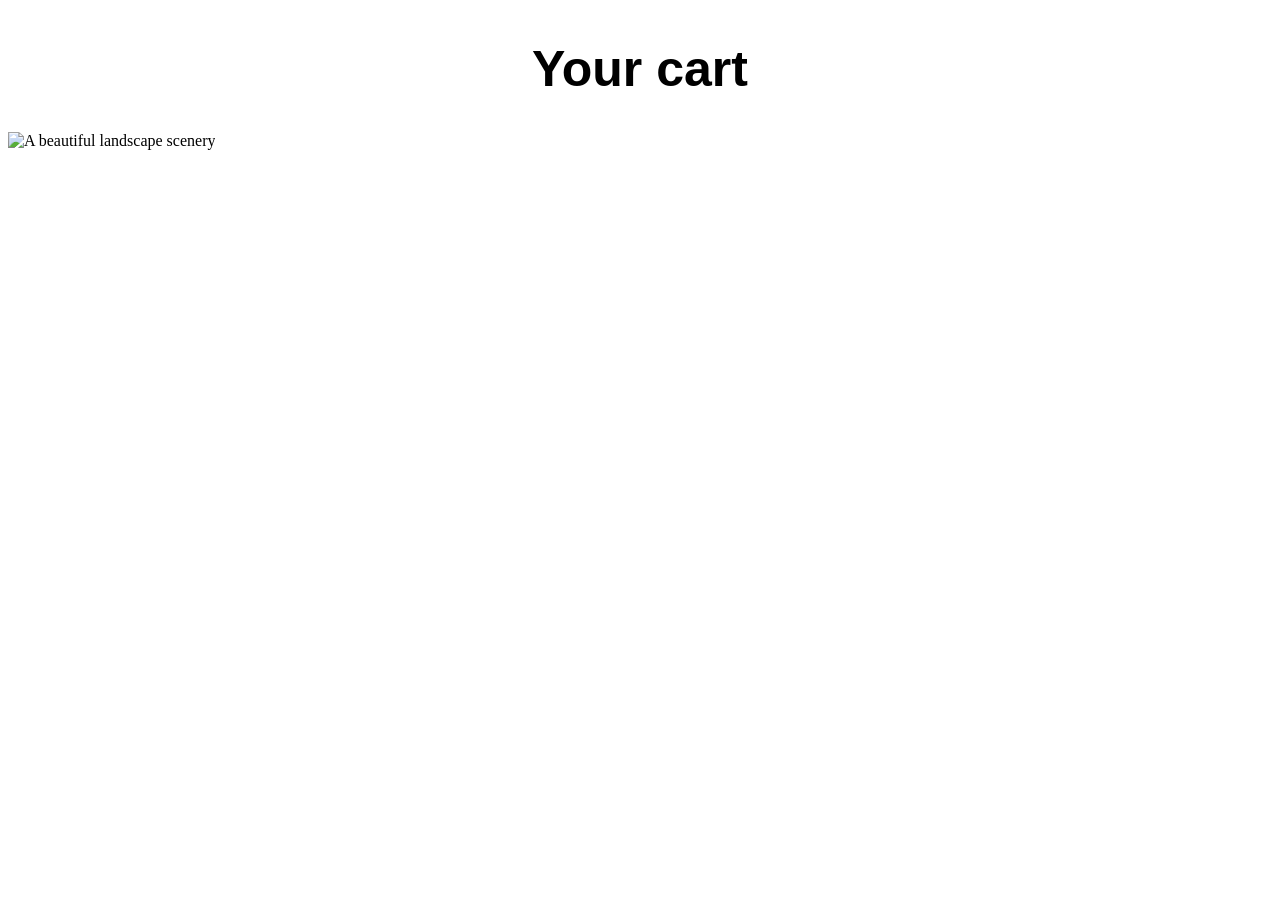
==== index.html @ 97962879 "Update index.html" ====
<!DOCTYPE html>
<html lang="en">

<head>
    <meta charset="UTF-8">
    <meta name="viewport" content="width=device-width, initial-scale=1.0">
    <title>bubble tea bros</title>
    <style>
    
    </style>
</head>
<h1><strong><style>
        /* This targets your main title */
        h1 {
            text-align: center;  /* Puts it in the middle */
            font-size: 50px;     /* Makes it big (adjust the number as needed) */
               font-family: 'Brush Script MT', cursive, sans-serif;
            margin-top: 40px;    /* Adds space above the header */
        }
    </style></strong>
Your cart</h1>
<img src="c:\Users\261507R\SIT PROJ PROPOSAL.png" alt="A beautiful landscape scenery">
</html>
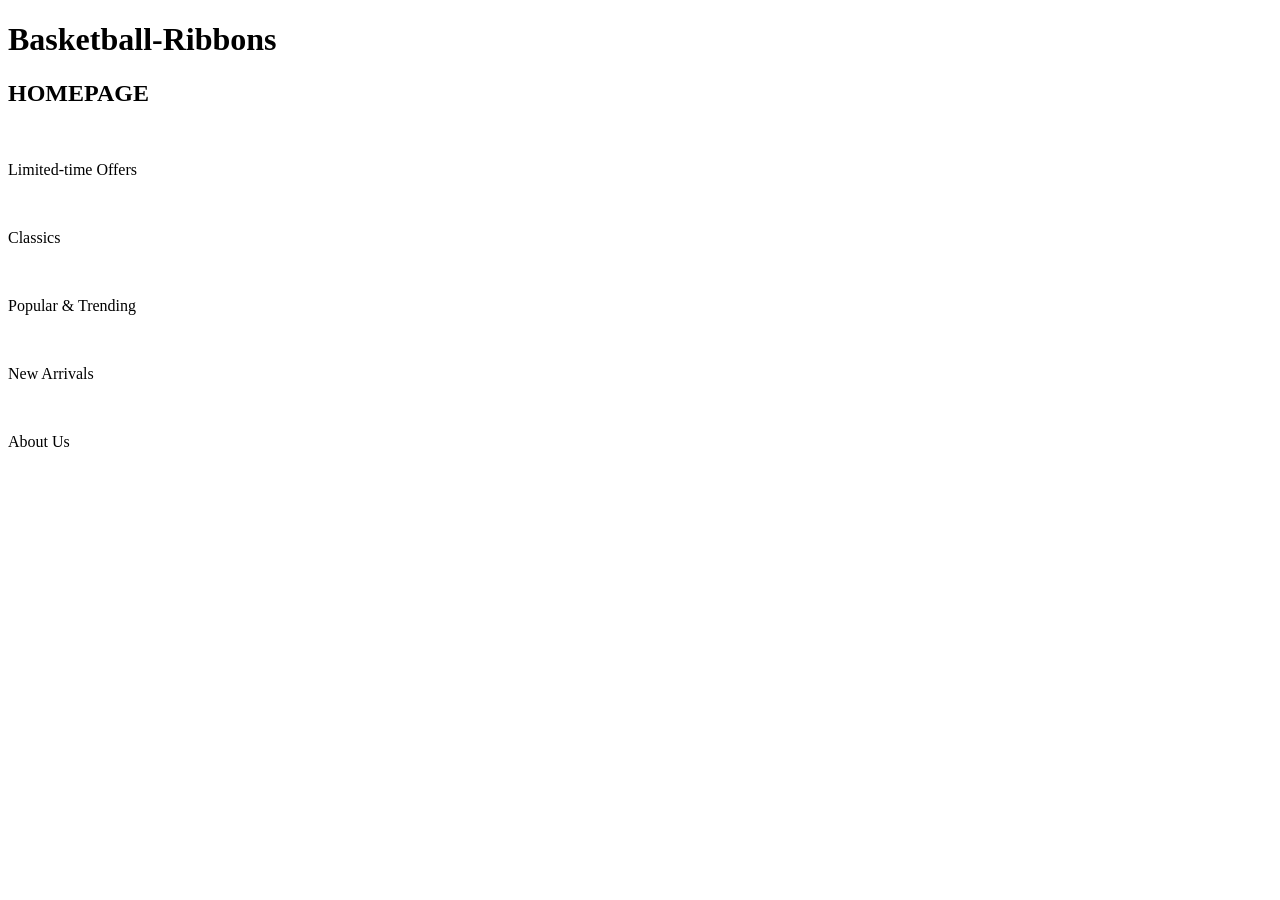
==== commit 31c1a517: "Update index.html" ====
--- a/index.html
+++ b/index.html
@@ -1,23 +1,27 @@
+<!-- Author of File: Firmansyah Aziz, 261107W -->
+<!-- Can't forget the citations! -->
+
 <!DOCTYPE html>
 <html lang="en">
-
-<head>
-    <meta charset="UTF-8">
-    <meta name="viewport" content="width=device-width, initial-scale=1.0">
-    <title>bubble tea bros</title>
-    <style>
-    
-    </style>
-</head>
-<h1><strong><style>
-        /* This targets your main title */
-        h1 {
-            text-align: center;  /* Puts it in the middle */
-            font-size: 50px;     /* Makes it big (adjust the number as needed) */
-               font-family: 'Brush Script MT', cursive, sans-serif;
-            margin-top: 40px;    /* Adds space above the header */
-        }
-    </style></strong>
-Your cart</h1>
-<img src="c:\Users\261507R\SIT PROJ PROPOSAL.png" alt="A beautiful landscape scenery">
+    <head>
+        <meta charset="utf-8">
+        <meta name="viewport"
+            content="width=device-width,
+            initial-scale=1.0">
+        <title>Homepage</title>
+    </head>
+    <body>
+        <h1>Basketball-Ribbons</h1>
+        <h2>HOMEPAGE</h2>
+        <br>
+        <p>Limited-time Offers</p>
+        <br>
+        <p>Classics</p>
+        <br>
+        <p>Popular & Trending</p>
+        <br>
+        <p>New Arrivals</p>
+        <br>
+        <p>About Us</p>
+    </body>
 </html>
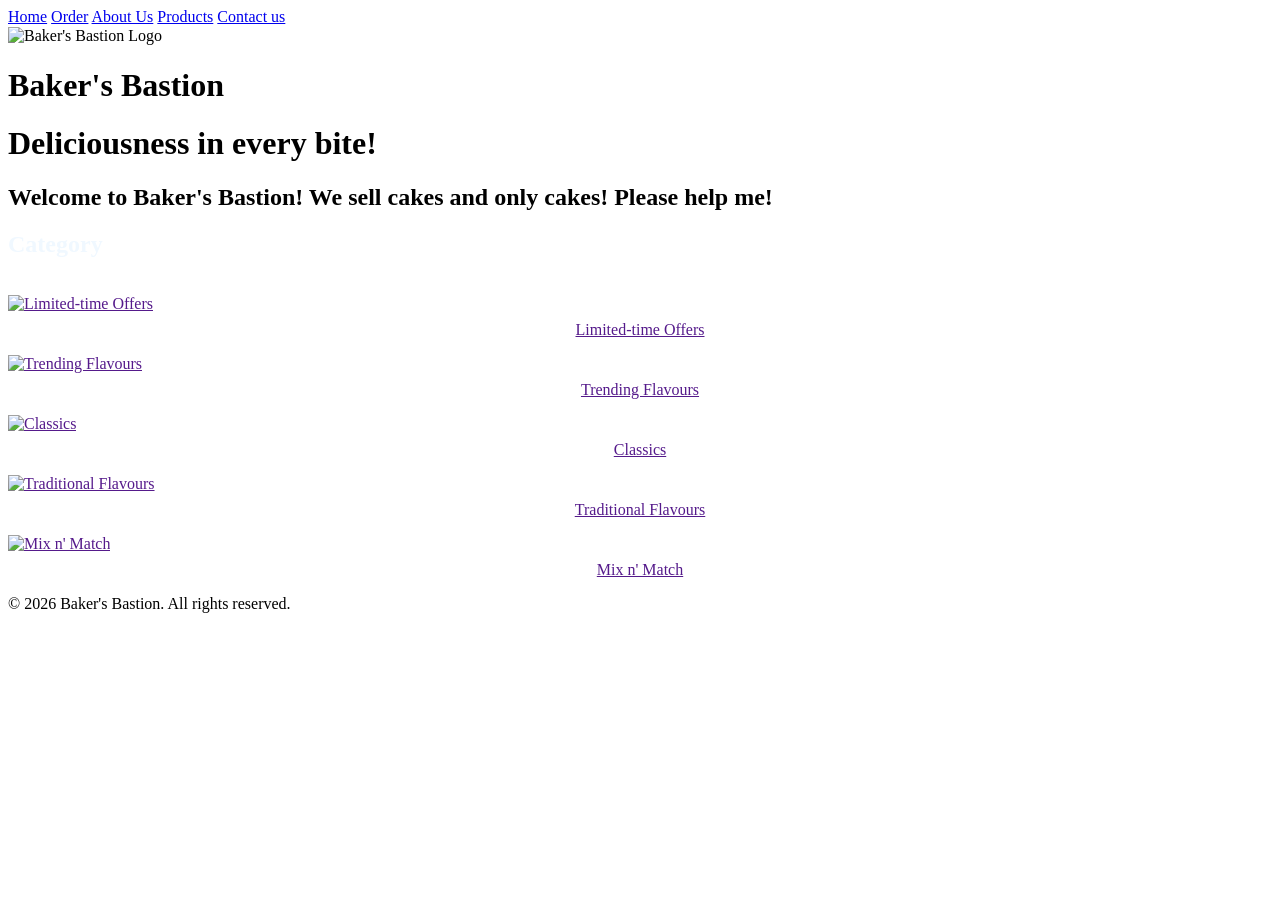
==== commit 7c4d024c: "finally updated homepage" ====
--- a/index.html
+++ b/index.html
@@ -3,25 +3,51 @@
 
 <!DOCTYPE html>
 <html lang="en">
-    <head>
-        <meta charset="utf-8">
-        <meta name="viewport"
-            content="width=device-width,
-            initial-scale=1.0">
-        <title>Homepage</title>
-    </head>
-    <body>
-        <h1>Basketball-Ribbons</h1>
-        <h2>HOMEPAGE</h2>
+    
+<head>     
+    <title>Baker's Bastion</title>
+    <link rel="stylesheet" href="css/stylef.css">
+    <nav>
+            <a href="index.html">Home</a>
+            <a href="order.html">Order</a>
+            <a href="abt us.html">About Us</a>
+            <a href="products.html">Products</a>
+            <a href="contactus.html">Contact us</a>
+    </nav>
+</head>
+<body>   
+    <div class="container"> 
+        <img src="Images/originalplaceholdericon.png" alt="Baker's Bastion Logo" style="width: 100px; display: inline; vertical-align: middle; margin-right: 25px;">
+        <h1 class="inline-brandname">Baker's Bastion</h1>
+        <h1 class="inline-brandslogan">Deliciousness in every bite!</h1>
+    </div>
+    <p class="section-one-divider"> <h2>Welcome to Baker's Bastion! We sell cakes and only cakes! Please help me!</h2></p>
+    <div class="section-two-divider"></div>
+    <h2 class="category-h" style="color: aliceblue;">Category</h2>
         <br>
-        <p>Limited-time Offers</p>
-        <br>
-        <p>Classics</p>
-        <br>
-        <p>Popular & Trending</p>
-        <br>
-        <p>New Arrivals</p>
-        <br>
-        <p>About Us</p>
+        <div class="container">
+            <a href="" class="category-i">
+                <img src="Images/originalplaceholdericon.png" alt="Limited-time Offers" style="width: 150px; display: block;">
+                <p style="text-align: center; margin-top: 8px;">Limited-time Offers</p>
+            </a>
+            <a href="" class="category-i">
+                <img src="Images/originalplaceholdericon.png" alt="Trending Flavours" class="category-i-imgstyle">
+                <p style="text-align: center; margin-top: 8px;">Trending Flavours</p>
+            </a>
+            <a href="" class="category-i">
+                <img src="Images/originalplaceholdericon.png" alt="Classics" class="category-i-imgstyle">
+                <p style="text-align: center; margin-top: 8px;">Classics</p>
+            </a>
+            <a href="" class="category-i">
+                <img src="Images/originalplaceholdericon.png" alt="Traditional Flavours" class="category-i-imgstyle">
+                <p style="text-align: center; margin-top: 8px;">Traditional Flavours</p>
+            </a>
+            <a href="" class="category-i">
+                <img src="Images/originalplaceholdericon.png" alt="Mix n' Match" class="category-i-imgstyle">
+                <p style="text-align: center; margin-top: 8px;">Mix n' Match</p>
+            </a>
+        </div>
+    <div class="footer-divider"></div>
+    <p id="footer">© 2026 Baker's Bastion. All rights reserved.</p>
     </body>
 </html>
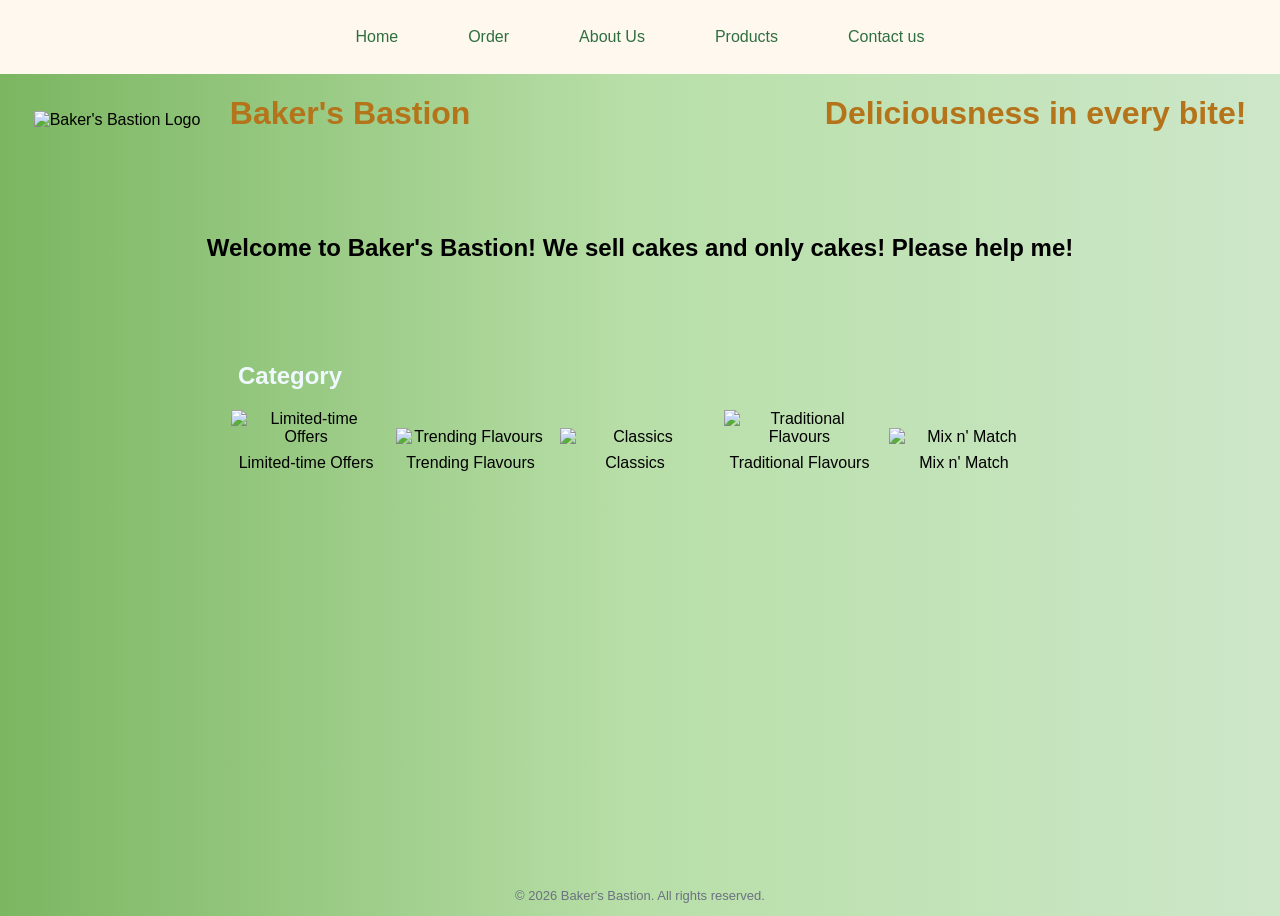
==== commit 584bfa45: "Update index.html" ====
--- a/index.html
+++ b/index.html
@@ -6,7 +6,7 @@
     
 <head>     
     <title>Baker's Bastion</title>
-    <link rel="stylesheet" href="css/stylef.css">
+    <link rel="stylesheet" href="stylef.css">
     <nav>
             <a href="index.html">Home</a>
             <a href="order.html">Order</a>
--- a/stylef.css
+++ b/stylef.css
@@ -0,0 +1,31 @@
+/* Author of File: Firmansyah Aziz, 261107W */
+
+/* Main */
+main { max-width: 1000px; margin: 0 auto; }
+body  {background: linear-gradient(to right,#7BB661 0%,#B8DFA8 50%,#CDE7C9 100%); font-family: 'Trebuchet MS', 'Lucida Sans Unicode', 'Lucida Grande', 'Lucida Sans', Arial, sans-serif, sans-serif; font-size: 16px; margin: 0; padding: 0; text-align:center;}
+h1    { color: #b5731a; }
+.lead { color: #444444; font-size: 18px; }
+
+/* Navigation Bar */
+nav {display:flex; justify-content:center; gap: 40px; background-color:#FFF8EE ; padding: 20px }
+nav ul { list-style: none; padding: 0; margin: 0; }
+nav li { display: inline-block }
+nav a {color:#2E6F40;  text-decoration:none; padding:8px 15px; border-radius:8px; transition:0.3s;}
+nav a:hover{background-color:#2E6F40; color:#FFF8EE; }
+
+/* Brand Title Styling */
+.inline-brandname { display: inline-block;margin-right: 150px }
+.inline-brandslogan { display: inline-block; margin-left: 200px }
+
+/* Section Padding */
+.section-one-divider { margin-top: 80px }
+.section-two-divider { margin-top: 80px }
+.footer-divider { margin-top: 400px }
+
+/* Category Styling */
+.category-h { display: inline-block; margin-right: 700px; }
+.category-i { display: inline-block; margin-right: 10px; text-decoration: none; color: black; display: inline-block;}
+.category-i-imgstyle {  width: 150px; display: inline-block; }
+
+/* Footer */
+#footer { color: #6b7280; font-size: 13px; margin-top: 24px; }
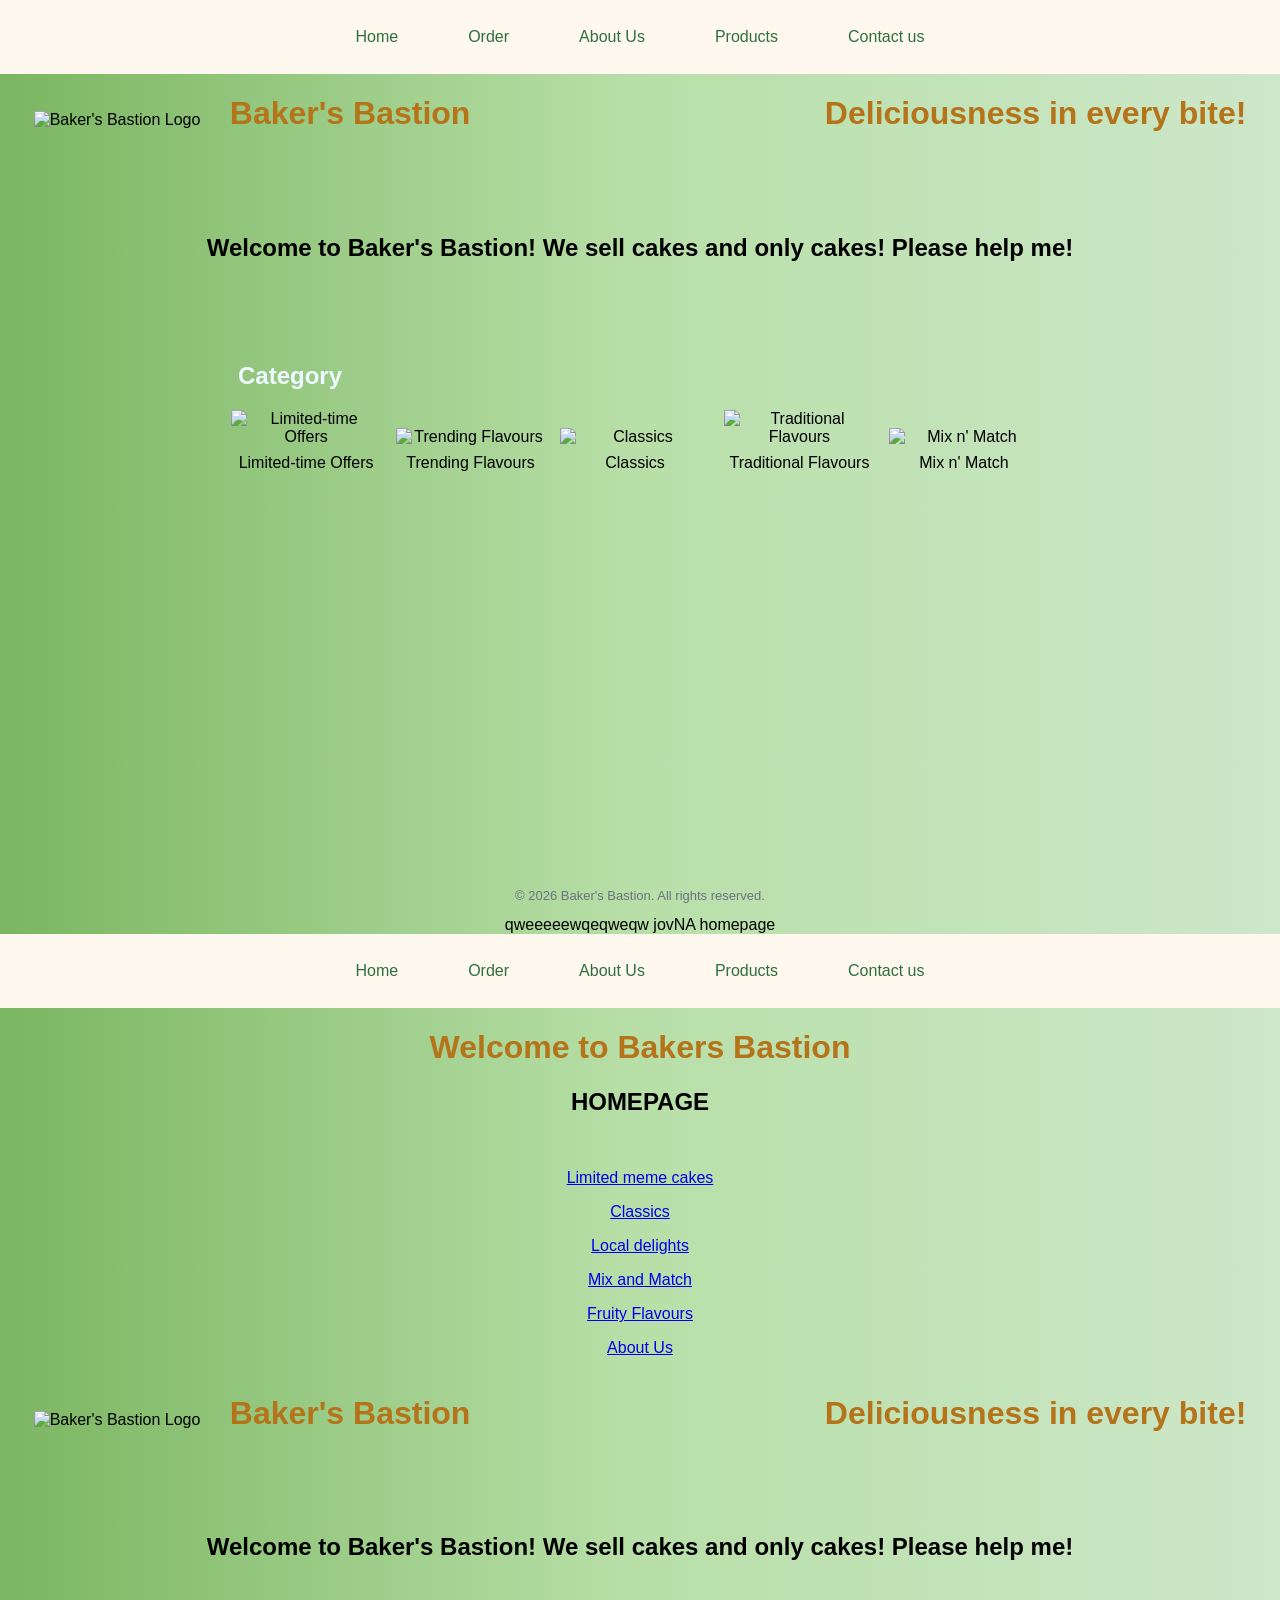
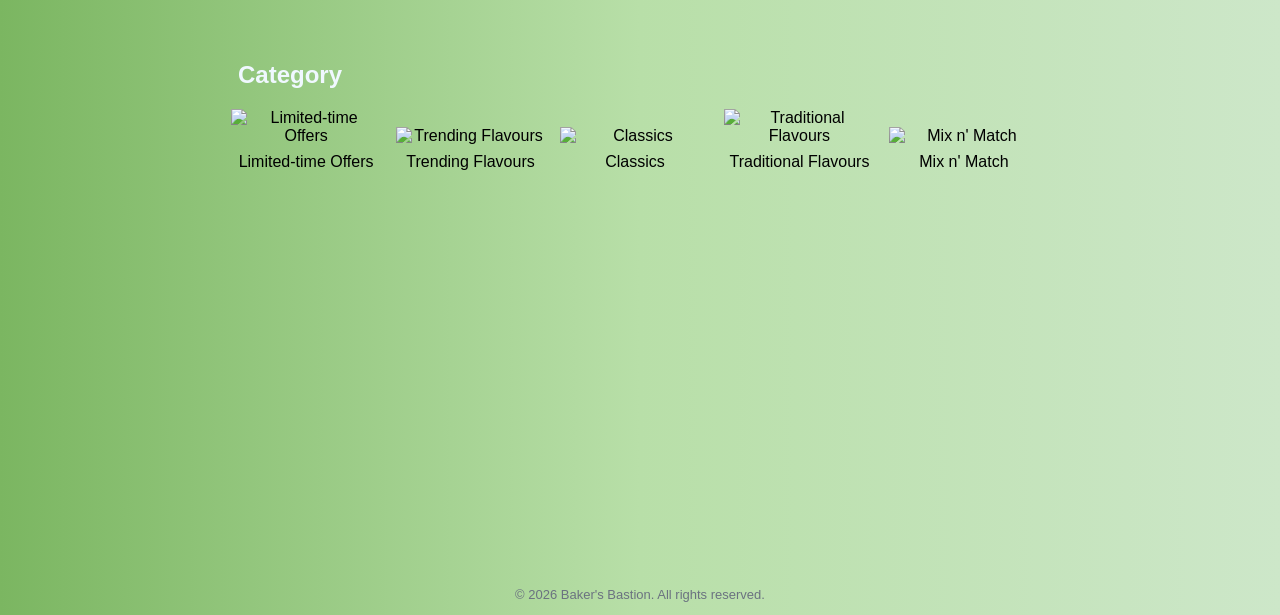
==== commit 23dc1a95: "Update index.html" ====
--- a/index.html
+++ b/index.html
@@ -51,3 +51,69 @@
     <p id="footer">© 2026 Baker's Bastion. All rights reserved.</p>
     </body>
 </html>
+
+
+qweeeeewqeqweqw
+jovNA homepage
+<!DOCTYPE html>
+<html lang="en">
+    <head>
+    <meta charset="UTF-8">
+    <meta name="viewport" content="width=device-width, initial-scale=1.0">
+    <title>Bakers Bastion</title>
+    <link href="CSS/home.css" rel="stylesheet">
+    </head>
+    <body>
+        <nav>
+            <a href="index.html">Home</a>
+            <a href="order.html">Order</a>
+            <a href="abt us.html">About Us</a>
+            <a href="products.html">Products</a>
+            <a href="contactus.html">Contact us</a>
+        </nav>
+        <h1>Welcome to Bakers Bastion</h1>
+        <h2>HOMEPAGE</h2>
+        <br>
+        <div class="product-section">
+        <p><a href="limitedmemecakes.html">Limited meme cakes</a></p>
+        <p><a href="classics.html">Classics</a></p>
+        <p><a href="localdelights.html">Local delights</a></p>
+        <p><a href="mixandmatch.html">Mix and Match</a></p>
+        <p><a href="fruityflavours.html">Fruity Flavours</a></p>
+        <p><a href="abt us.html">About Us</a></p>
+        </div>
+         <div class="container"> 
+        <img src="Images/originalplaceholdericon.png" alt="Baker's Bastion Logo" style="width: 100px; display: inline; vertical-align: middle; margin-right: 25px;">
+        <h1 class="inline-brandname">Baker's Bastion</h1>
+        <h1 class="inline-brandslogan">Deliciousness in every bite!</h1>
+    </div>
+    <p class="section-one-divider"> <h2>Welcome to Baker's Bastion! We sell cakes and only cakes! Please help me!</h2></p>
+    <div class="section-two-divider"></div>
+    <h2 class="category-h" style="color: aliceblue;">Category</h2>
+        <br>
+        <div class="container">
+            <a href="" class="category-i">
+                <img src="Images/originalplaceholdericon.png" alt="Limited-time Offers" style="width: 150px; display: block;">
+                <p style="text-align: center; margin-top: 8px;">Limited-time Offers</p>
+            </a>
+            <a href="" class="category-i">
+                <img src="Images/originalplaceholdericon.png" alt="Trending Flavours" class="category-i-imgstyle">
+                <p style="text-align: center; margin-top: 8px;">Trending Flavours</p>
+            </a>
+            <a href="" class="category-i">
+                <img src="Images/originalplaceholdericon.png" alt="Classics" class="category-i-imgstyle">
+                <p style="text-align: center; margin-top: 8px;">Classics</p>
+            </a>
+            <a href="" class="category-i">
+                <img src="Images/originalplaceholdericon.png" alt="Traditional Flavours" class="category-i-imgstyle">
+                <p style="text-align: center; margin-top: 8px;">Traditional Flavours</p>
+            </a>
+            <a href="" class="category-i">
+                <img src="Images/originalplaceholdericon.png" alt="Mix n' Match" class="category-i-imgstyle">
+                <p style="text-align: center; margin-top: 8px;">Mix n' Match</p>
+            </a>
+        </div>
+    <div class="footer-divider"></div>
+    <p id="footer">© 2026 Baker's Bastion. All rights reserved.</p>
+    </body>
+</html>
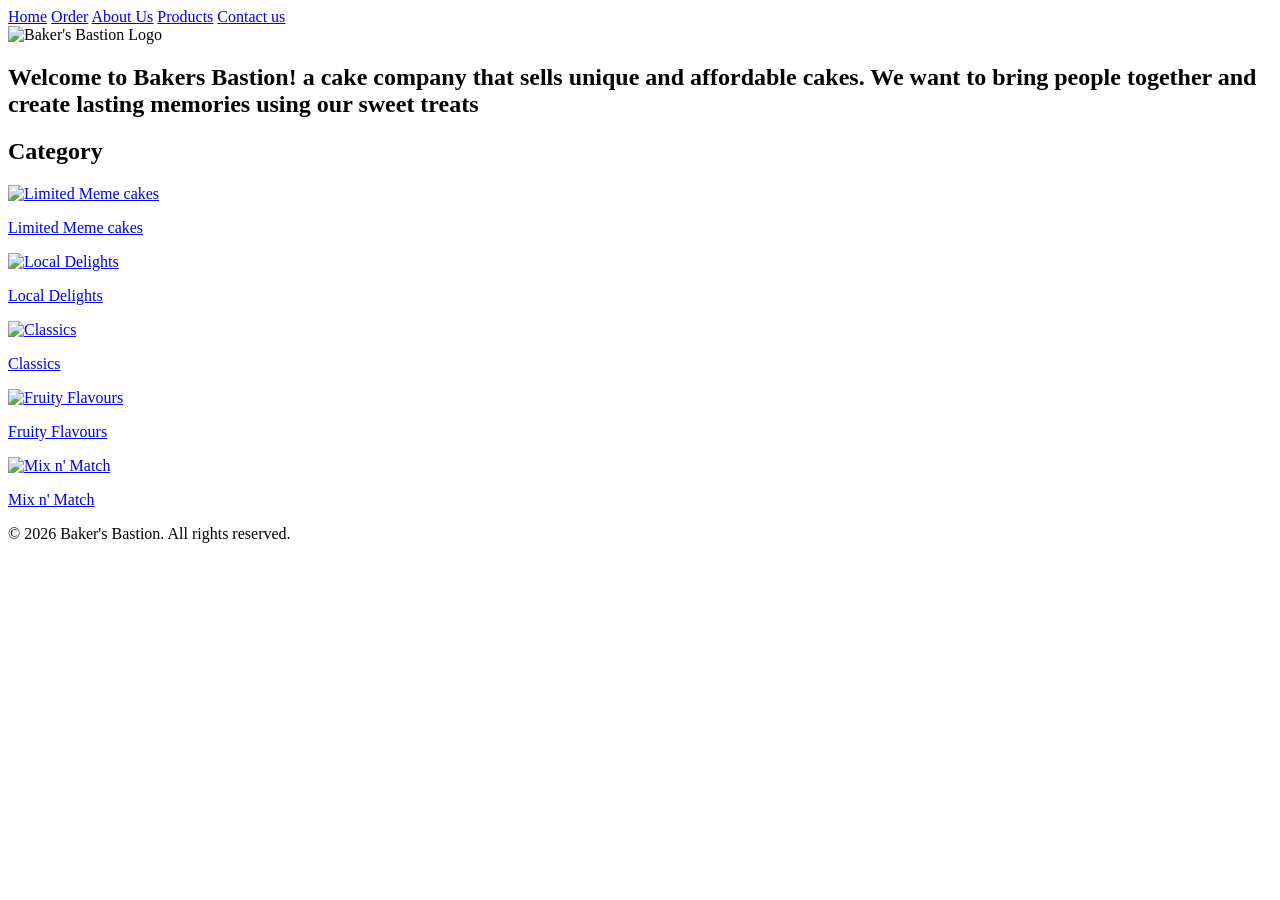
==== commit 41a7c46e: "Update index.html" ====
--- a/index.html
+++ b/index.html
@@ -1,119 +1,82 @@
-<!-- Author of File: Firmansyah Aziz, 261107W -->
-<!-- Can't forget the citations! -->
-
 <!DOCTYPE html>
 <html lang="en">
-    
-<head>     
-    <title>Baker's Bastion</title>
-    <link rel="stylesheet" href="stylef.css">
-    <nav>
-            <a href="index.html">Home</a>
-            <a href="order.html">Order</a>
-            <a href="abt us.html">About Us</a>
-            <a href="products.html">Products</a>
-            <a href="contactus.html">Contact us</a>
-    </nav>
-</head>
-<body>   
-    <div class="container"> 
-        <img src="Images/originalplaceholdericon.png" alt="Baker's Bastion Logo" style="width: 100px; display: inline; vertical-align: middle; margin-right: 25px;">
-        <h1 class="inline-brandname">Baker's Bastion</h1>
-        <h1 class="inline-brandslogan">Deliciousness in every bite!</h1>
-    </div>
-    <p class="section-one-divider"> <h2>Welcome to Baker's Bastion! We sell cakes and only cakes! Please help me!</h2></p>
-    <div class="section-two-divider"></div>
-    <h2 class="category-h" style="color: aliceblue;">Category</h2>
-        <br>
-        <div class="container">
-            <a href="" class="category-i">
-                <img src="Images/originalplaceholdericon.png" alt="Limited-time Offers" style="width: 150px; display: block;">
-                <p style="text-align: center; margin-top: 8px;">Limited-time Offers</p>
-            </a>
-            <a href="" class="category-i">
-                <img src="Images/originalplaceholdericon.png" alt="Trending Flavours" class="category-i-imgstyle">
-                <p style="text-align: center; margin-top: 8px;">Trending Flavours</p>
-            </a>
-            <a href="" class="category-i">
-                <img src="Images/originalplaceholdericon.png" alt="Classics" class="category-i-imgstyle">
-                <p style="text-align: center; margin-top: 8px;">Classics</p>
-            </a>
-            <a href="" class="category-i">
-                <img src="Images/originalplaceholdericon.png" alt="Traditional Flavours" class="category-i-imgstyle">
-                <p style="text-align: center; margin-top: 8px;">Traditional Flavours</p>
-            </a>
-            <a href="" class="category-i">
-                <img src="Images/originalplaceholdericon.png" alt="Mix n' Match" class="category-i-imgstyle">
-                <p style="text-align: center; margin-top: 8px;">Mix n' Match</p>
-            </a>
-        </div>
-    <div class="footer-divider"></div>
-    <p id="footer">© 2026 Baker's Bastion. All rights reserved.</p>
-    </body>
-</html>
 
-
-qweeeeewqeqweqw
-jovNA homepage
-<!DOCTYPE html>
-<html lang="en">
-    <head>
+<head>
     <meta charset="UTF-8">
     <meta name="viewport" content="width=device-width, initial-scale=1.0">
-    <title>Bakers Bastion</title>
-    <link href="CSS/home.css" rel="stylesheet">
-    </head>
-    <body>
-        <nav>
-            <a href="index.html">Home</a>
-            <a href="order.html">Order</a>
-            <a href="abt us.html">About Us</a>
-            <a href="products.html">Products</a>
-            <a href="contactus.html">Contact us</a>
-        </nav>
-        <h1>Welcome to Bakers Bastion</h1>
-        <h2>HOMEPAGE</h2>
-        <br>
-        <div class="product-section">
-        <p><a href="limitedmemecakes.html">Limited meme cakes</a></p>
-        <p><a href="classics.html">Classics</a></p>
-        <p><a href="localdelights.html">Local delights</a></p>
-        <p><a href="mixandmatch.html">Mix and Match</a></p>
-        <p><a href="fruityflavours.html">Fruity Flavours</a></p>
-        <p><a href="abt us.html">About Us</a></p>
+    <title>Baker's Bastion</title>
+    <link rel="stylesheet" href="CSS/stylef.css">
+</head>
+
+<body>
+
+    <nav>
+        <a href="index.html">Home</a>
+        <a href="order.html">Order</a>
+        <a href="abt us.html">About Us</a>
+        <a href="products.html">Products</a>
+        <a href="contactus.html">Contact us</a>
+    </nav>
+
+    <header>
+        <div class="container">
+           
+            <img src="c:\Users\jovan\AppData\Local\Packages\5319275A.WhatsAppDesktop_cv1g1gvanyjgm\LocalState\sessions\52C8CE1B52E0B18368DABFEC265F5F802624C095\transfers\2026-30\Baker's Bastion templogo.png"
+                 alt="Baker's Bastion Logo"
+                 class="logo">
         </div>
-         <div class="container"> 
-        <img src="Images/originalplaceholdericon.png" alt="Baker's Bastion Logo" style="width: 100px; display: inline; vertical-align: middle; margin-right: 25px;">
-        <h1 class="inline-brandname">Baker's Bastion</h1>
-        <h1 class="inline-brandslogan">Deliciousness in every bite!</h1>
+    </header>
+
+    <section class="section-one-divider">
+        <h2>Welcome to Bakers Bastion! a cake company that sells unique and affordable cakes. We want to bring people together and create lasting memories using our sweet treats</h2>
+    </section>
+
+    <div class="section-two-divider"></div>
+
+    <h2 class="category-h">Category</h2>
+
+    <div class="container">
+
+        <a href="limitedmemecakes.html" class="category-i">
+            <img src="https://www.pngfind.com/pngs/m/38-385555_birthday-cake-png-image-purepng-free-transpa-cc0.png"
+                 alt="Limited Meme cakes"
+                 class="category-i-imgstyle">
+            <p>Limited Meme cakes</p>
+        </a>
+
+        <a href="localdelights.html" class="category-i">
+            <img src="https://www.pngmart.com/files/15/Creamy-Cake-Piece-PNG-Transparent-Image.png"
+                 alt="Local Delights"
+                 class="category-i-imgstyle">
+            <p>Local Delights</p>
+        </a>
+
+        <a href="classics.html" class="category-i">
+            <img src="https://static.vecteezy.com/system/resources/thumbnails/049/667/358/small_2x/delicious-tiramisu-with-creamy-layers-and-cocoa-powder-topping-with-transparent-background-png.png"
+                 alt="Classics"
+                 class="category-i-imgstyle">
+            <p>Classics</p>
+        </a>
+
+        <a href="fruityflavours.html" class="category-i">
+            <img src="https://static.vecteezy.com/system/resources/previews/048/093/865/non_2x/delicious-vanilla-cake-beautifully-decorated-with-fresh-berries-isolated-on-transparent-background-png.png"
+                 alt="Fruity Flavours"
+                 class="category-i-imgstyle">
+            <p>Fruity Flavours</p>
+        </a>
+
+        <a href="mixandmatch.html" class="category-i">
+            <img src="https://png.pngtree.com/png-vector/20240914/ourlarge/pngtree-multilayer-delicious-birthday-cake-png-image_13392302.png"
+                 alt="Mix n' Match"
+                 class="category-i-imgstyle">
+            <p>Mix n' Match</p>
+        </a>
+
     </div>
-    <p class="section-one-divider"> <h2>Welcome to Baker's Bastion! We sell cakes and only cakes! Please help me!</h2></p>
-    <div class="section-two-divider"></div>
-    <h2 class="category-h" style="color: aliceblue;">Category</h2>
-        <br>
-        <div class="container">
-            <a href="" class="category-i">
-                <img src="Images/originalplaceholdericon.png" alt="Limited-time Offers" style="width: 150px; display: block;">
-                <p style="text-align: center; margin-top: 8px;">Limited-time Offers</p>
-            </a>
-            <a href="" class="category-i">
-                <img src="Images/originalplaceholdericon.png" alt="Trending Flavours" class="category-i-imgstyle">
-                <p style="text-align: center; margin-top: 8px;">Trending Flavours</p>
-            </a>
-            <a href="" class="category-i">
-                <img src="Images/originalplaceholdericon.png" alt="Classics" class="category-i-imgstyle">
-                <p style="text-align: center; margin-top: 8px;">Classics</p>
-            </a>
-            <a href="" class="category-i">
-                <img src="Images/originalplaceholdericon.png" alt="Traditional Flavours" class="category-i-imgstyle">
-                <p style="text-align: center; margin-top: 8px;">Traditional Flavours</p>
-            </a>
-            <a href="" class="category-i">
-                <img src="Images/originalplaceholdericon.png" alt="Mix n' Match" class="category-i-imgstyle">
-                <p style="text-align: center; margin-top: 8px;">Mix n' Match</p>
-            </a>
-        </div>
+
     <div class="footer-divider"></div>
+
     <p id="footer">© 2026 Baker's Bastion. All rights reserved.</p>
-    </body>
+
+</body>
 </html>
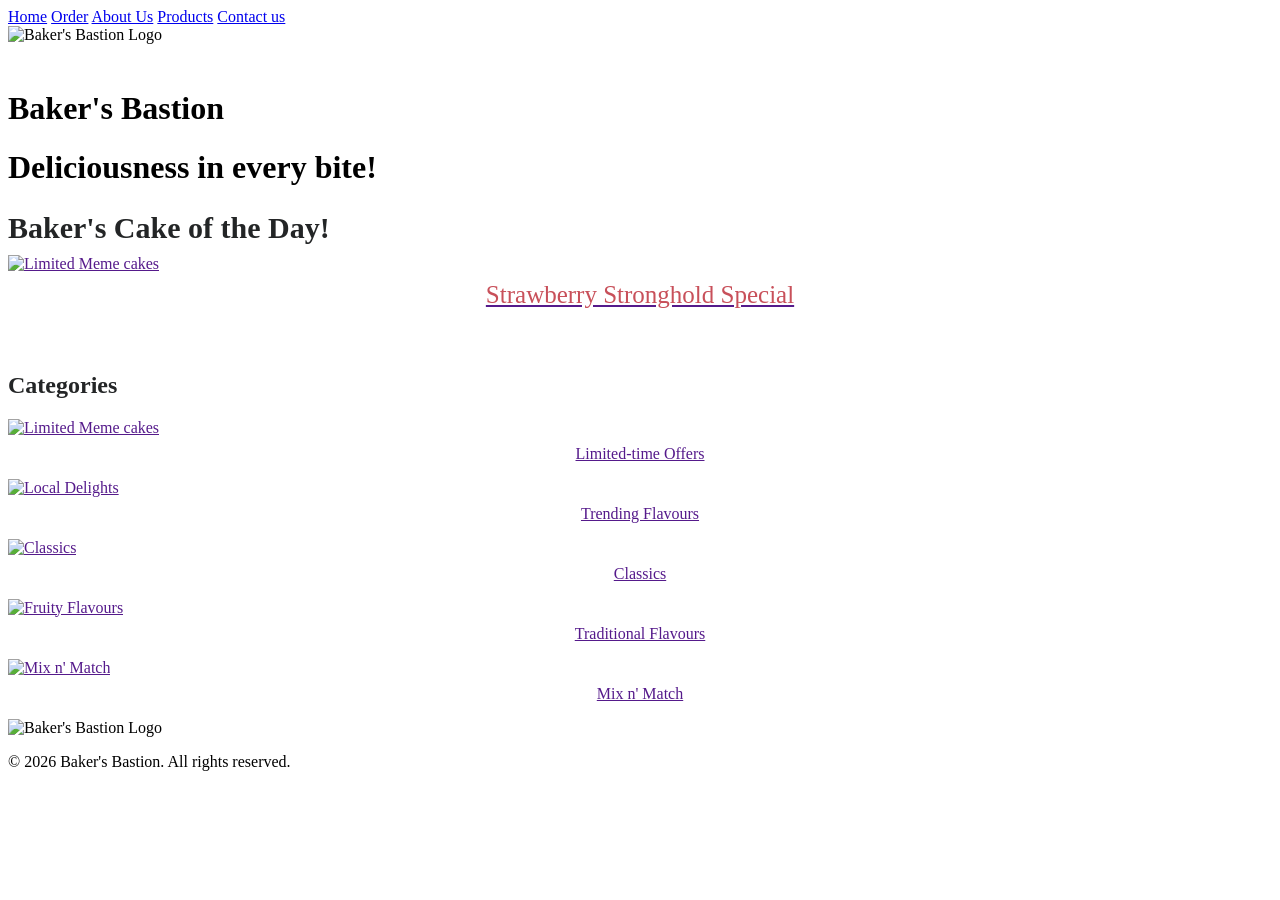
==== commit d91258e6: "I tried my best, plis give feedback on what to improve/add I think I'm gonna need help with the devi" ====
--- a/index.html
+++ b/index.html
@@ -1,82 +1,73 @@
+<!-- Author of File: Firmansyah Aziz, 261107W -->
+<!-- Can't forget the citations! -->
+
 <!DOCTYPE html>
 <html lang="en">
-
-<head>
-    <meta charset="UTF-8">
-    <meta name="viewport" content="width=device-width, initial-scale=1.0">
+    
+<head>     
     <title>Baker's Bastion</title>
-    <link rel="stylesheet" href="CSS/stylef.css">
+    <link rel="stylesheet" href="css/stylef.css">
+    <nav>
+            <a href="index.html">Home</a>
+            <a href="order.html">Order</a>
+            <a href="abt us.html">About Us</a>
+            <a href="products.html">Products</a>
+            <a href="contactus.html">Contact us</a>
+    </nav>
 </head>
-
-<body>
-
-    <nav>
-        <a href="index.html">Home</a>
-        <a href="order.html">Order</a>
-        <a href="abt us.html">About Us</a>
-        <a href="products.html">Products</a>
-        <a href="contactus.html">Contact us</a>
-    </nav>
-
-    <header>
+<body>   
+    <div class="container"> 
+        <img src="Images/Baker's Bastion templogo.png" alt="Baker's Bastion Logo" style="width: 100px; display: inline; vertical-align: middle; margin-right: 25px; margin-bottom: 25px">
+        <h1 class="inline-brandname">Baker's Bastion</h1>
+        <h1 class="inline-brandslogan">Deliciousness in every bite!</h1>
+    </div>
+    <div class="section-one-divider"></div>
+    <div class="container"> 
+        <h2 class="category-h" style="color: rgb(35, 37, 38); margin-right: 0px; margin-bottom: 10px; font-size: 30px">Baker's Cake of the Day!</h2>
+            <a href="" class="category-i"> 
+                <img src="https://plus.unsplash.com/premium_photo-1672192166785-bdf23cd39734?q=80&w=1074&auto=format&fit=crop&ixlib=rb-4.1.0&ixid=M3wxMjA3fDB8MHxwaG90by1wYWdlfHx8fGVufDB8fHx8fA%3D%3D"
+                 alt="Limited Meme cakes" style="width: 350px; margin-bottom: -15px"
+                 class="category-i-imgstyle">
+                <p style="text-align: center; margin-top: 8px; font-size: 25px; color: #c8505a;">Strawberry Stronghold Special</p>
+            </a>
+    </div>
+    <div class="section-two-divider"></div>
+        <br>
         <div class="container">
-           
-            <img src="c:\Users\jovan\AppData\Local\Packages\5319275A.WhatsAppDesktop_cv1g1gvanyjgm\LocalState\sessions\52C8CE1B52E0B18368DABFEC265F5F802624C095\transfers\2026-30\Baker's Bastion templogo.png"
-                 alt="Baker's Bastion Logo"
-                 class="logo">
-        </div>
-    </header>
-
-    <section class="section-one-divider">
-        <h2>Welcome to Bakers Bastion! a cake company that sells unique and affordable cakes. We want to bring people together and create lasting memories using our sweet treats</h2>
-    </section>
-
-    <div class="section-two-divider"></div>
-
-    <h2 class="category-h">Category</h2>
-
-    <div class="container">
-
-        <a href="limitedmemecakes.html" class="category-i">
-            <img src="https://www.pngfind.com/pngs/m/38-385555_birthday-cake-png-image-purepng-free-transpa-cc0.png"
+            <h2 class="category-h" style="color: rgb(35, 37, 38);">Categories</h2>
+            <a href="" class="category-i"> 
+                <img src="https://www.pngfind.com/pngs/m/38-385555_birthday-cake-png-image-purepng-free-transpa-cc0.png"
                  alt="Limited Meme cakes"
                  class="category-i-imgstyle">
-            <p>Limited Meme cakes</p>
-        </a>
-
-        <a href="localdelights.html" class="category-i">
-            <img src="https://www.pngmart.com/files/15/Creamy-Cake-Piece-PNG-Transparent-Image.png"
+                <p style="text-align: center; margin-top: 8px;">Limited-time Offers</p>
+            </a>
+            <a href="" class="category-i">
+                <img src="https://www.pngmart.com/files/15/Creamy-Cake-Piece-PNG-Transparent-Image.png"
                  alt="Local Delights"
                  class="category-i-imgstyle">
-            <p>Local Delights</p>
-        </a>
-
-        <a href="classics.html" class="category-i">
-            <img src="https://static.vecteezy.com/system/resources/thumbnails/049/667/358/small_2x/delicious-tiramisu-with-creamy-layers-and-cocoa-powder-topping-with-transparent-background-png.png"
+                <p style="text-align: center; margin-top: 8px;">Trending Flavours</p>
+            </a>
+            <a href="" class="category-i">
+                <img src="https://static.vecteezy.com/system/resources/thumbnails/049/667/358/small_2x/delicious-tiramisu-with-creamy-layers-and-cocoa-powder-topping-with-transparent-background-png.png"
                  alt="Classics"
                  class="category-i-imgstyle">
-            <p>Classics</p>
-        </a>
-
-        <a href="fruityflavours.html" class="category-i">
-            <img src="https://static.vecteezy.com/system/resources/previews/048/093/865/non_2x/delicious-vanilla-cake-beautifully-decorated-with-fresh-berries-isolated-on-transparent-background-png.png"
+                <p style="text-align: center; margin-top: 8px;">Classics</p>
+            </a>
+            <a href="" class="category-i">
+                <img src="https://static.vecteezy.com/system/resources/previews/048/093/865/non_2x/delicious-vanilla-cake-beautifully-decorated-with-fresh-berries-isolated-on-transparent-background-png.png"
                  alt="Fruity Flavours"
                  class="category-i-imgstyle">
-            <p>Fruity Flavours</p>
-        </a>
-
-        <a href="mixandmatch.html" class="category-i">
-            <img src="https://png.pngtree.com/png-vector/20240914/ourlarge/pngtree-multilayer-delicious-birthday-cake-png-image_13392302.png"
+                <p style="text-align: center; margin-top: 8px;">Traditional Flavours</p>
+            </a>
+            <a href="" class="category-i">
+                <img src="https://png.pngtree.com/png-vector/20240914/ourlarge/pngtree-multilayer-delicious-birthday-cake-png-image_13392302.png"
                  alt="Mix n' Match"
                  class="category-i-imgstyle">
-            <p>Mix n' Match</p>
-        </a>
-
-    </div>
-
+                <p style="text-align: center; margin-top: 8px;">Mix n' Match</p>
+            </a>
+        </div>
+    </body>
     <div class="footer-divider"></div>
-
+    <div class="container">
+        <img src="Images/Baker's Bastion templogo.png" alt="Baker's Bastion Logo" style="width: 200px; display: inline-block; margin-bottom: -25px">
     <p id="footer">© 2026 Baker's Bastion. All rights reserved.</p>
-
-</body>
-</html>
